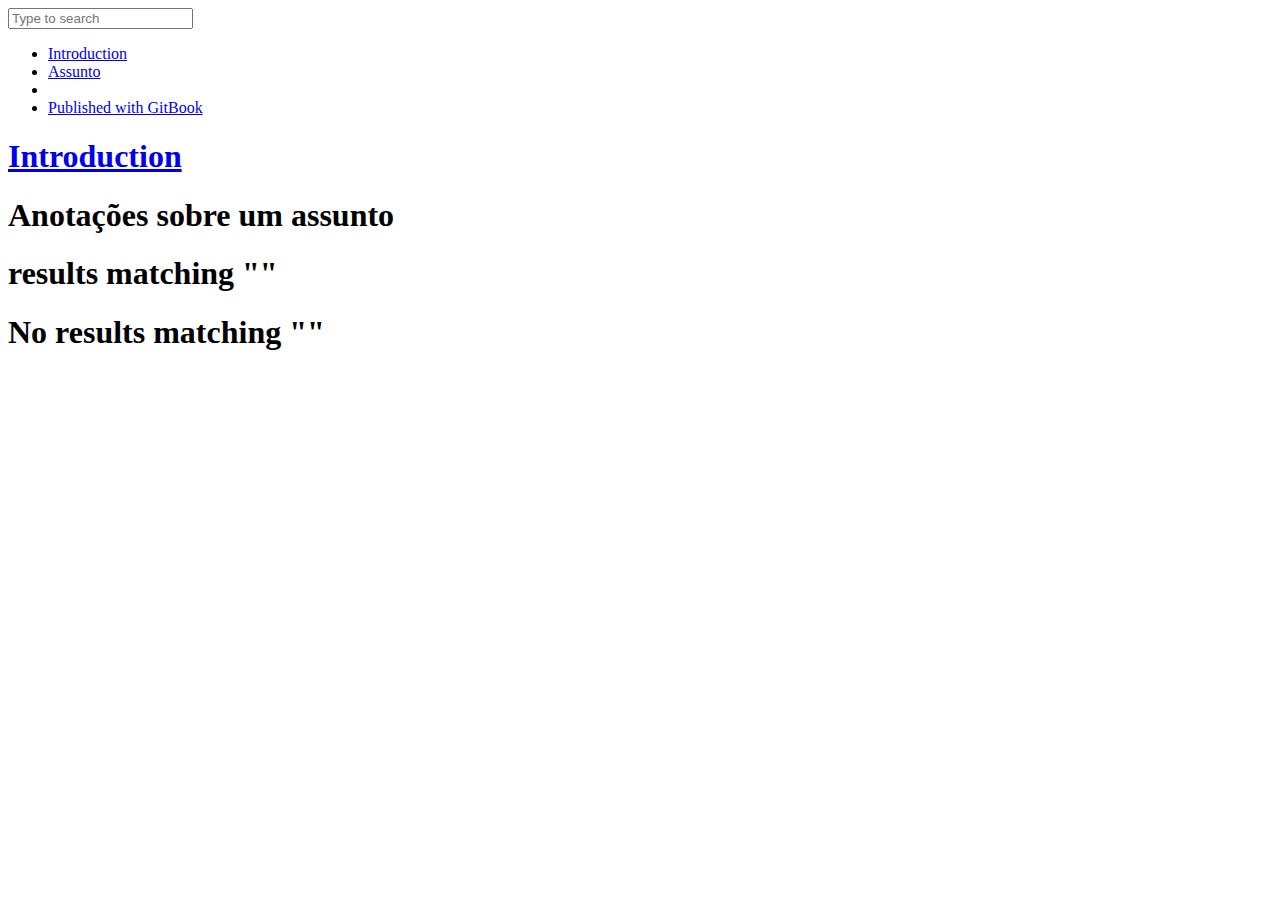
==== _book/index.html @ 79f6235d "Minor Updates" ====
<!DOCTYPE HTML>
<html lang="" >
    <head>
        <meta charset="UTF-8">
        <meta content="text/html; charset=utf-8" http-equiv="Content-Type">
        <title>Introduction · Título do Gitbook</title>
        <meta http-equiv="X-UA-Compatible" content="IE=edge" />
        <meta name="description" content="">
        <meta name="generator" content="GitBook 3.2.2">
        <meta name="author" content="Gabriel Godoy">
        
        
    
    <link rel="stylesheet" href="gitbook/style.css">

    
            
                
                <link rel="stylesheet" href="gitbook/gitbook-plugin-prism/prism-tomorrow.css">
                
            
                
                <link rel="stylesheet" href="gitbook/gitbook-plugin-hints/plugin-hints.css">
                
            
                
                <link rel="stylesheet" href="gitbook/gitbook-plugin-expandable-chapters/expandable-chapters.css">
                
            
                
                <link rel="stylesheet" href="gitbook/gitbook-plugin-search/search.css">
                
            
                
                <link rel="stylesheet" href="gitbook/gitbook-plugin-fontsettings/website.css">
                
            
                
                <link rel="stylesheet" href="gitbook/gitbook-plugin-theme-api/theme-api.css">
                
            
        

    

    
        
        <link rel="stylesheet" href="assets/main.css">
        
    

        
    
    
    <meta name="HandheldFriendly" content="true"/>
    <meta name="viewport" content="width=device-width, initial-scale=1, user-scalable=no">
    <meta name="apple-mobile-web-app-capable" content="yes">
    <meta name="apple-mobile-web-app-status-bar-style" content="black">
    <link rel="apple-touch-icon-precomposed" sizes="152x152" href="gitbook/images/apple-touch-icon-precomposed-152.png">
    <link rel="shortcut icon" href="gitbook/images/favicon.ico" type="image/x-icon">

    
    <link rel="next" href="content/assunto/" />
    
    

    </head>
    <body>
        
<div class="book">
    <div class="book-summary">
        
            
<div id="book-search-input" role="search">
    <input type="text" placeholder="Type to search" />
</div>

            
                <nav role="navigation">
                


<ul class="summary">
    
    

    

    
        
        
    
        <li class="chapter active" data-level="1.1" data-path="./">
            
                <a href="./">
            
                    
                    Introduction
            
                </a>
            

            
        </li>
    
        <li class="chapter " data-level="1.2" data-path="content/assunto/">
            
                <a href="content/assunto/">
            
                    
                    Assunto
            
                </a>
            

            
        </li>
    

    

    <li class="divider"></li>

    <li>
        <a href="https://www.gitbook.com" target="blank" class="gitbook-link">
            Published with GitBook
        </a>
    </li>
</ul>


                </nav>
            
        
    </div>

    <div class="book-body">
        
            <div class="body-inner">
                
                    

<div class="book-header" role="navigation">
    

    <!-- Title -->
    <h1>
        <i class="fa fa-circle-o-notch fa-spin"></i>
        <a href="." >Introduction</a>
    </h1>
</div>




                    <div class="page-wrapper" tabindex="-1" role="main">
                        <div class="page-inner">
                            
<div id="book-search-results">
    <div class="search-noresults">
    
                                <section class="normal markdown-section">
                                
                                <h1 id="anota&#xE7;&#xF5;es-sobre-um-assunto">Anota&#xE7;&#xF5;es sobre um assunto</h1>

                                
                                </section>
                            
    </div>
    <div class="search-results">
        <div class="has-results">
            
            <h1 class="search-results-title"><span class='search-results-count'></span> results matching "<span class='search-query'></span>"</h1>
            <ul class="search-results-list"></ul>
            
        </div>
        <div class="no-results">
            
            <h1 class="search-results-title">No results matching "<span class='search-query'></span>"</h1>
            
        </div>
    </div>
</div>

                        </div>
                    </div>
                
            </div>

            

        
    </div>

    <script>
        var gitbook = gitbook || [];
        gitbook.push(function() {
            gitbook.page.hasChanged({"page":{"title":"Introduction","level":"1.1","depth":1,"next":{"title":"Assunto","level":"1.2","depth":1,"path":"content/assunto/README.md","ref":"content/assunto/README.md","articles":[]},"dir":"ltr"},"config":{"plugins":["theme-api","prism","-highlight","hints","expandable-chapters","livereload"],"styles":{"website":"./assets/main.css"},"pluginsConfig":{"prism":{"css":["prismjs/themes/prism-tomorrow.css"]},"livereload":{},"search":{},"hints":{"danger":"fa fa-exclamation-circle","info":"fa fa-info-circle","tip":"fa fa-mortar-board","working":"fa fa-wrench"},"lunr":{"maxIndexSize":1000000,"ignoreSpecialCharacters":false},"fontsettings":{"theme":"white","family":"sans","size":2},"theme-api":{"languages":[],"split":true,"theme":"dark"},"sharing":{"facebook":true,"twitter":true,"google":false,"weibo":false,"instapaper":false,"vk":false,"all":["facebook","google","twitter","weibo","instapaper"]},"theme-default":{"styles":{"website":"styles/website.css","pdf":"styles/pdf.css","epub":"styles/epub.css","mobi":"styles/mobi.css","ebook":"styles/ebook.css","print":"styles/print.css"},"showLevel":false},"expandable-chapters":{}},"theme":"default","author":"Gabriel Godoy","pdf":{"pageNumbers":true,"fontSize":12,"fontFamily":"Arial","paperSize":"a4","chapterMark":"pagebreak","pageBreaksBefore":"/","margin":{"right":62,"left":62,"top":56,"bottom":56}},"structure":{"langs":"LANGS.md","readme":"INTRODUCTION.md","glossary":"GLOSSARY.md","summary":"SUMMARY.md"},"variables":{},"title":"Título do Gitbook","gitbook":"*","description":"Anotações sobre algum assunto"},"file":{"path":"INTRODUCTION.md","mtime":"2018-03-08T05:18:33.558Z","type":"markdown"},"gitbook":{"version":"3.2.2","time":"2018-03-08T05:17:43.844Z"},"basePath":".","book":{"language":""}});
        });
    </script>
</div>

        
    <script src="gitbook/gitbook.js"></script>
    <script src="gitbook/theme.js"></script>
    
        
        <script src="gitbook/gitbook-plugin-expandable-chapters/expandable-chapters.js"></script>
        
    
        
        <script src="gitbook/gitbook-plugin-livereload/plugin.js"></script>
        
    
        
        <script src="gitbook/gitbook-plugin-search/search-engine.js"></script>
        
    
        
        <script src="gitbook/gitbook-plugin-search/search.js"></script>
        
    
        
        <script src="gitbook/gitbook-plugin-lunr/lunr.min.js"></script>
        
    
        
        <script src="gitbook/gitbook-plugin-lunr/search-lunr.js"></script>
        
    
        
        <script src="gitbook/gitbook-plugin-sharing/buttons.js"></script>
        
    
        
        <script src="gitbook/gitbook-plugin-fontsettings/fontsettings.js"></script>
        
    
        
        <script src="gitbook/gitbook-plugin-theme-api/theme-api.js"></script>
        
    

    </body>
</html>
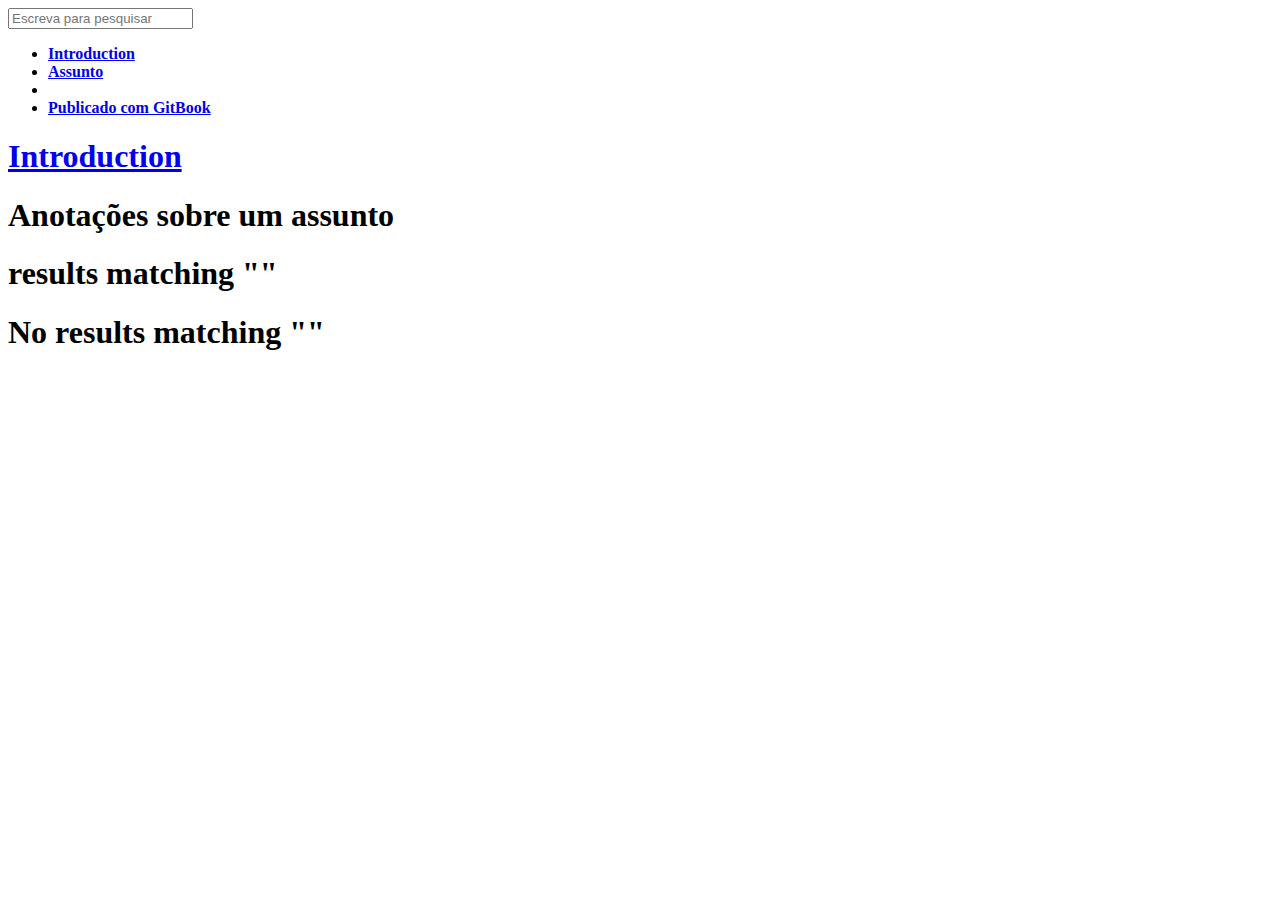
==== commit 3262c344: "Minor Updates" ====
--- a/_book/index.html
+++ b/_book/index.html
@@ -1,6 +1,6 @@
 
 <!DOCTYPE HTML>
-<html lang="" >
+<html lang="pt-br" >
     <head>
         <meta charset="UTF-8">
         <meta content="text/html; charset=utf-8" http-equiv="Content-Type">
@@ -73,7 +73,7 @@
         
             
 <div id="book-search-input" role="search">
-    <input type="text" placeholder="Type to search" />
+    <input type="text" placeholder="Escreva para pesquisar" />
 </div>
 
             
@@ -124,7 +124,7 @@
 
     <li>
         <a href="https://www.gitbook.com" target="blank" class="gitbook-link">
-            Published with GitBook
+            Publicado com GitBook
         </a>
     </li>
 </ul>
@@ -196,7 +196,7 @@
     <script>
         var gitbook = gitbook || [];
         gitbook.push(function() {
-            gitbook.page.hasChanged({"page":{"title":"Introduction","level":"1.1","depth":1,"next":{"title":"Assunto","level":"1.2","depth":1,"path":"content/assunto/README.md","ref":"content/assunto/README.md","articles":[]},"dir":"ltr"},"config":{"plugins":["theme-api","prism","-highlight","hints","expandable-chapters","livereload"],"styles":{"website":"./assets/main.css"},"pluginsConfig":{"prism":{"css":["prismjs/themes/prism-tomorrow.css"]},"livereload":{},"search":{},"hints":{"danger":"fa fa-exclamation-circle","info":"fa fa-info-circle","tip":"fa fa-mortar-board","working":"fa fa-wrench"},"lunr":{"maxIndexSize":1000000,"ignoreSpecialCharacters":false},"fontsettings":{"theme":"white","family":"sans","size":2},"theme-api":{"languages":[],"split":true,"theme":"dark"},"sharing":{"facebook":true,"twitter":true,"google":false,"weibo":false,"instapaper":false,"vk":false,"all":["facebook","google","twitter","weibo","instapaper"]},"theme-default":{"styles":{"website":"styles/website.css","pdf":"styles/pdf.css","epub":"styles/epub.css","mobi":"styles/mobi.css","ebook":"styles/ebook.css","print":"styles/print.css"},"showLevel":false},"expandable-chapters":{}},"theme":"default","author":"Gabriel Godoy","pdf":{"pageNumbers":true,"fontSize":12,"fontFamily":"Arial","paperSize":"a4","chapterMark":"pagebreak","pageBreaksBefore":"/","margin":{"right":62,"left":62,"top":56,"bottom":56}},"structure":{"langs":"LANGS.md","readme":"INTRODUCTION.md","glossary":"GLOSSARY.md","summary":"SUMMARY.md"},"variables":{},"title":"Título do Gitbook","gitbook":"*","description":"Anotações sobre algum assunto"},"file":{"path":"INTRODUCTION.md","mtime":"2018-03-08T05:18:33.558Z","type":"markdown"},"gitbook":{"version":"3.2.2","time":"2018-03-08T05:17:43.844Z"},"basePath":".","book":{"language":""}});
+            gitbook.page.hasChanged({"page":{"title":"Introduction","level":"1.1","depth":1,"next":{"title":"Assunto","level":"1.2","depth":1,"path":"content/assunto/README.md","ref":"content/assunto/README.md","articles":[]},"dir":"ltr"},"config":{"plugins":["theme-api","prism","-highlight","hints","expandable-chapters"],"styles":{"website":"./assets/main.css"},"pluginsConfig":{"prism":{"css":["prismjs/themes/prism-tomorrow.css"]},"search":{},"hints":{"danger":"fa fa-exclamation-circle","info":"fa fa-info-circle","tip":"fa fa-mortar-board","working":"fa fa-wrench"},"lunr":{"maxIndexSize":1000000,"ignoreSpecialCharacters":false},"fontsettings":{"theme":"white","family":"sans","size":2},"theme-api":{"languages":[],"split":true,"theme":"dark"},"sharing":{"facebook":true,"twitter":true,"google":false,"weibo":false,"instapaper":false,"vk":false,"all":["facebook","google","twitter","weibo","instapaper"]},"theme-default":{"styles":{"website":"styles/website.css","pdf":"styles/pdf.css","epub":"styles/epub.css","mobi":"styles/mobi.css","ebook":"styles/ebook.css","print":"styles/print.css"},"showLevel":false},"expandable-chapters":{}},"theme":"default","author":"Gabriel Godoy","pdf":{"pageNumbers":true,"fontSize":12,"fontFamily":"Arial","paperSize":"a4","chapterMark":"pagebreak","pageBreaksBefore":"/","margin":{"right":62,"left":62,"top":56,"bottom":56}},"structure":{"langs":"LANGS.md","readme":"INTRODUCTION.md","glossary":"GLOSSARY.md","summary":"SUMMARY.md"},"variables":{},"title":"Título do Gitbook","language":"pt-br","gitbook":"*","description":"Anotações sobre algum assunto"},"file":{"path":"INTRODUCTION.md","mtime":"2018-03-08T05:18:33.558Z","type":"markdown"},"gitbook":{"version":"3.2.2","time":"2018-03-08T07:41:55.775Z"},"basePath":".","book":{"language":""}});
         });
     </script>
 </div>
@@ -210,10 +210,6 @@
         
     
         
-        <script src="gitbook/gitbook-plugin-livereload/plugin.js"></script>
-        
-    
-        
         <script src="gitbook/gitbook-plugin-search/search-engine.js"></script>
         
     
--- a/_book/assets/main.css
+++ b/_book/assets/main.css
@@ -0,0 +1,101 @@
+.page-wrapper {
+    padding-bottom: 30px;
+}
+
+ul.summary li span {
+    opacity: .5;
+}
+
+ul.summary li a {
+    transition: color .3s
+}
+
+ul.summary > li > a,
+ul.summary > li > span {
+    font-weight: bold;
+}
+
+ul.summary li a:hover {
+    color: #008cff;
+    text-decoration: none !important;
+}
+
+pre.language- {
+    border-radius: 4px;
+}
+
+.articles {
+    opacity: .8;
+}
+
+p > code,
+p > em > code,
+p > strong > code,
+li> code {
+    padding: 2px 6px !important;
+    background: #F2F7F9 !important;
+    color: #256FC7 !important;
+    border-radius: 4px;
+    font-size: 80%;
+}
+
+.markdown-section p {
+    color: #616161 !important;
+    line-height: 1.75;
+    font-size: 19px;
+}
+
+.markdown-section h2 {
+  margin-bottom: 5px;
+}
+
+.markdown-section h3 {
+    color: rgba(68, 68, 68, .85);
+    margin: 20px 0 0;
+}
+
+.markdown-section ul,
+.markdown-section ol {
+    font-size: 19px;
+}
+
+.book.color-theme-3 .book-body section a,
+.markdown-section a {
+    color: #F38B72;
+}
+
+.markdown-section li {
+    position: relative;
+    margin: 0 auto;
+    color: #7a7a7a;
+    line-height: 28px;
+}
+
+.markdown-section img {
+    border: 1px solid #F1F2F1!important;
+    max-width: 650px;
+    margin: 0 auto;
+    display: block;
+}
+
+.token.comment, .token.block-comment, .token.prolog, .token.doctype, .token.cdata {
+  color: #888 !important;
+}
+
+.markdown-section table td {
+  padding: 0 2px !important;
+}
+
+.markdown-section hr {
+  height: 2px !important;
+  margin: 15px 0 !important;
+}
+
+#funções-nativas ~ h4 {
+  margin-top: 5px !important;
+  margin-bottom: 0 !important;
+}
+
+.hints-container > p {
+    margin-bottom: 0;
+}
